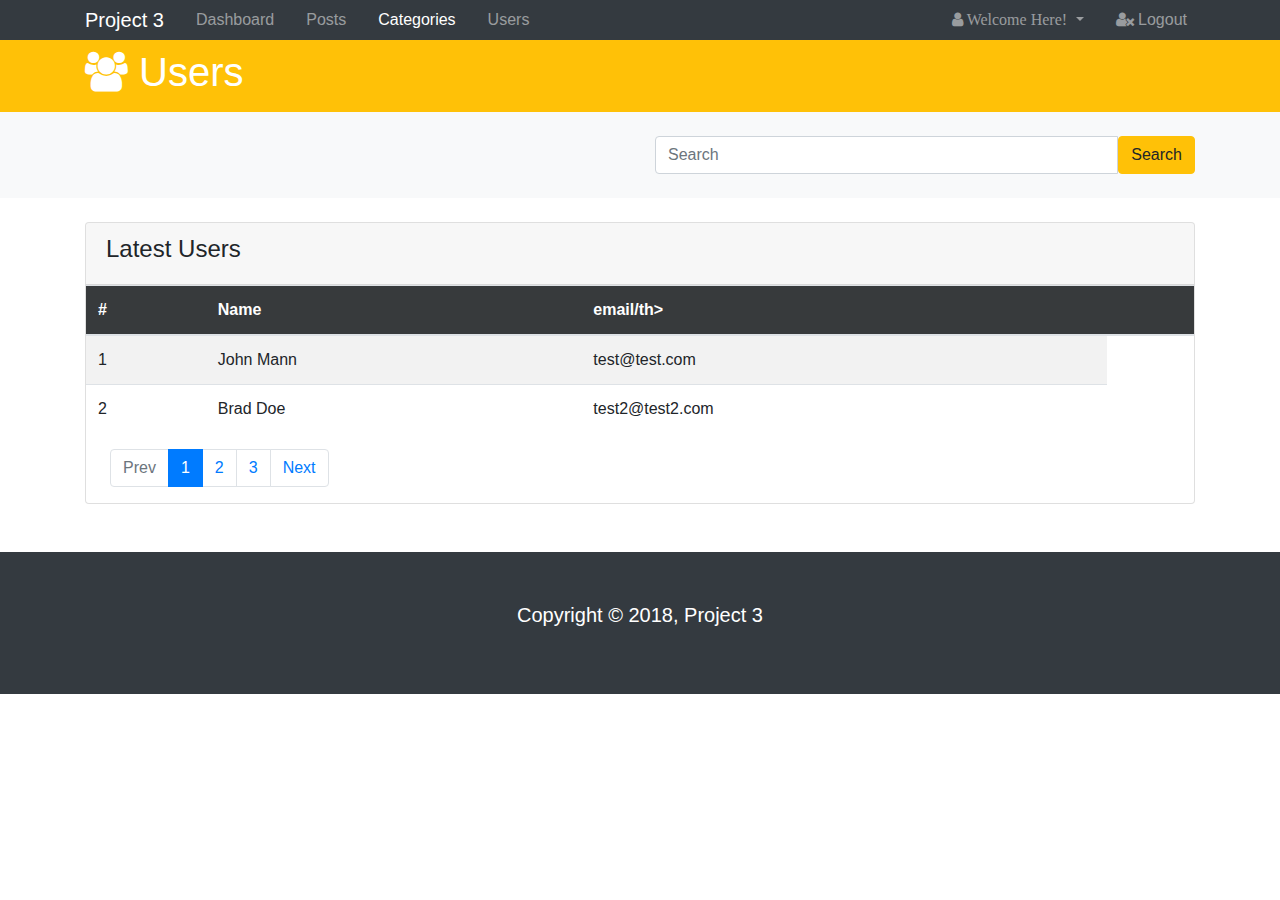
==== users.html @ 8938b7d3 "Add all nav resource pages" ====
<!doctype html>
<html lang="en">
<head>
    <meta charset="UTF-8">
    <meta name="viewport"
          content="width=device-width, user-scalable=no, initial-scale=1.0, maximum-scale=1.0, minimum-scale=1.0">
    <meta http-equiv="X-UA-Compatible" content="ie=edge">
    <title>Project3 (BS4 )</title>
    <link rel="stylesheet" href="src/css/font-awesome.min.css">
    <link rel="stylesheet" href="src/css/bootstrap.css">
    <link rel="stylesheet" href="src/css/style.css">
    <!--<link rel="stylesheet" href="https://maxcdn.bootstrapcdn.com/bootstrap/4.0.0-alpha.2/css/bootstrap.min.css">-->
</head>





<body>

<nav class="navbar navbar-expand-sm navbar-dark bg-dark p-0">
    <div class="container">
        <a href="index.html" class="navbar-brand"> Project 3</a>
        <button class="navbar-toggler" data-toggle="collapse" data-target="#navbarNav">
            <span class="nabar-toggler-icon"></span>
        </button>
        <div class="collapse navbar-collapse" id="navbarNav">
            <ul class="navbar-nav">
                <li class="nav-item px-2">
                    <a href="index.html" class="nav-link">Dashboard</a>
                </li>
                <li class="nav-item px-2">
                    <a href="posts.html" class="nav-link">Posts</a>
                </li>
                <li class="nav-item px-2">
                    <a href="categories.html" class="nav-link active">Categories</a>
                </li>
                <li class="nav-item px-2">
                    <a href="users.html" class="nav-link">Users</a>
                </li>
            </ul>

            <ul class="navbar-nav ml-auto">
                <li class="nav-item dropdown mr-3">
                    <a href="#" class="nav-link dropdown-toggle" data-toggle="dropdown">
                        <i class="fa fa-user"> Welcome Here!</i>
                    </a>
                    <div class="dropdown-menu">
                        <a href="profile.html" class="dropdown-item">
                            <i class="fa fa-user-circle"></i> Profile
                        </a>
                        <a href="settings.html" class="dropdown-item">
                            <i class="fa fa-gear"></i> Settings
                        </a>

                    </div>
                </li>
                <li class="nav-item">
                    <a href="login.html" class="nav-link">
                        <i class="fa fa-user-times"></i> Logout
                    </a>
                </li>
            </ul>
        </div>
    </div>
</nav>


<header id="main-header" class="py-2 bg-warning text-white">
    <div class="container">
        <div class="row">
            <div class="col-md-6">
                <h1><i class="fa fa-users"></i> Users</h1>
            </div>
        </div>
    </div>
</header>


<!--Actions-->
<section id="action" class="py-4 mb-4 bg-light">
    <div class="container">
        <div class="row">
            <div class="col-md-6 ml-auto">
                <div class="input-group">
                    <input type="text" class="form-control" placeholder="Search">
                    <span class="input-group-btn">
                        <button class="btn btn-warning">Search</button>
                    </span>
                </div>
            </div>
        </div>
    </div>
</section>


<!--Users-->
<section id="posts">
    <div class="container">
        <div class="row">
            <div class="col">
                <div class="card">
                    <div class="card-header">
                        <h4>Latest Users</h4>
                    </div>
                    <table class="table table-striped">
                        <thead class="thead-inverse">
                        <tr>
                            <th>#</th>
                            <th>Name</th>
                            <th>email/th>
                            <th></th>
                        </tr>
                        </thead>
                        <tbody>
                        <tr>
                            <td scope="row">1</td>
                            <td scope="row">John Mann</td>
                            <td scope="row">test@test.com</td>
                        </tr>
                        <tr>
                            <td scope="row">2</td>
                            <td scope="row">Brad Doe</td>
                            <td scope="row">test2@test2.com</td>
                        </tr>
                        </tbody>
                    </table>

                    <nav class="ml-4">
                        <ul class="pagination">
                            <li class="page-item disabled"><a href="#" class="page-link">Prev</a></li>
                            <li class="page-item active"><a href="#" class="page-link">1</a></li>
                            <li class="page-item"><a href="#" class="page-link">2</a></li>
                            <li class="page-item"><a href="#" class="page-link">3</a></li>
                            <li class="page-item"><a href="#" class="page-link">Next</a></li>
                        </ul>
                    </nav>
                </div>
            </div >
        </div>
    </div>
</section>


<footer id="main-footer" class="bg-dark text-white mt-5 p-5">
    <div class="container">
        <div class="row">
            <div class="col">
                <p class="lead text-center">Copyright &copy; 2018,  Project 3</p>
            </div>
        </div>
    </div>
</footer>



<script src="src/js/jquery.min.js"></script>
<script src="src/js/popper.min.js"></script>
<script src="src/js/bootstrap.min.js"></script>
<script src="https://cdn.ckeditor.com/4.9.1/standard/ckeditor.js"></script>

<script>
    CKEDITOR.replace( 'editor1' );
</script>


</body>
</html>
---- src/css/style.css ----
.thead-inverse th {
  color: #fff;
  background-color: #373a3c; }
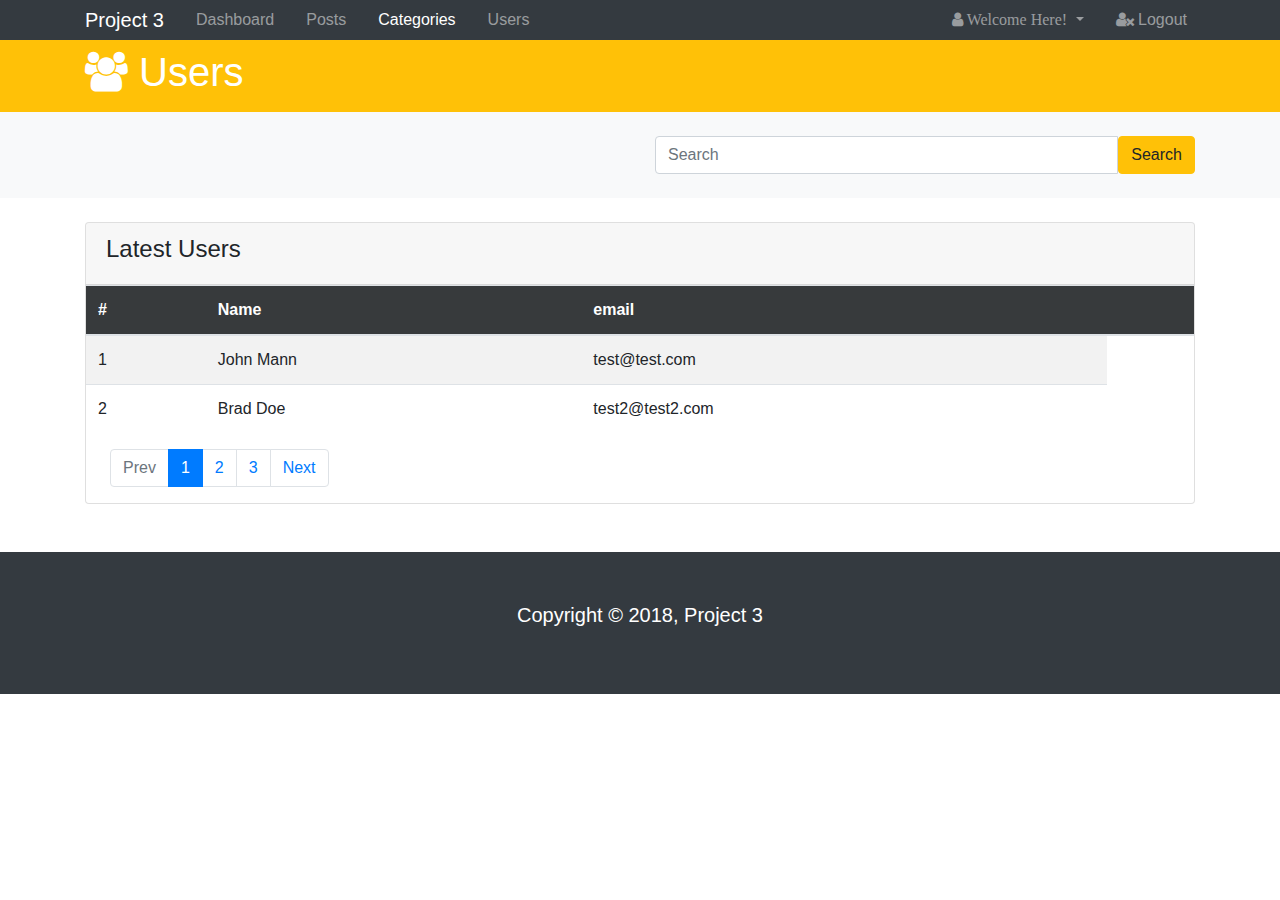
==== commit 44670dc7: "typo fix" ====
--- a/users.html
+++ b/users.html
@@ -108,7 +108,7 @@
                         <tr>
                             <th>#</th>
                             <th>Name</th>
-                            <th>email/th>
+                            <th>email</th>
                             <th></th>
                         </tr>
                         </thead>
